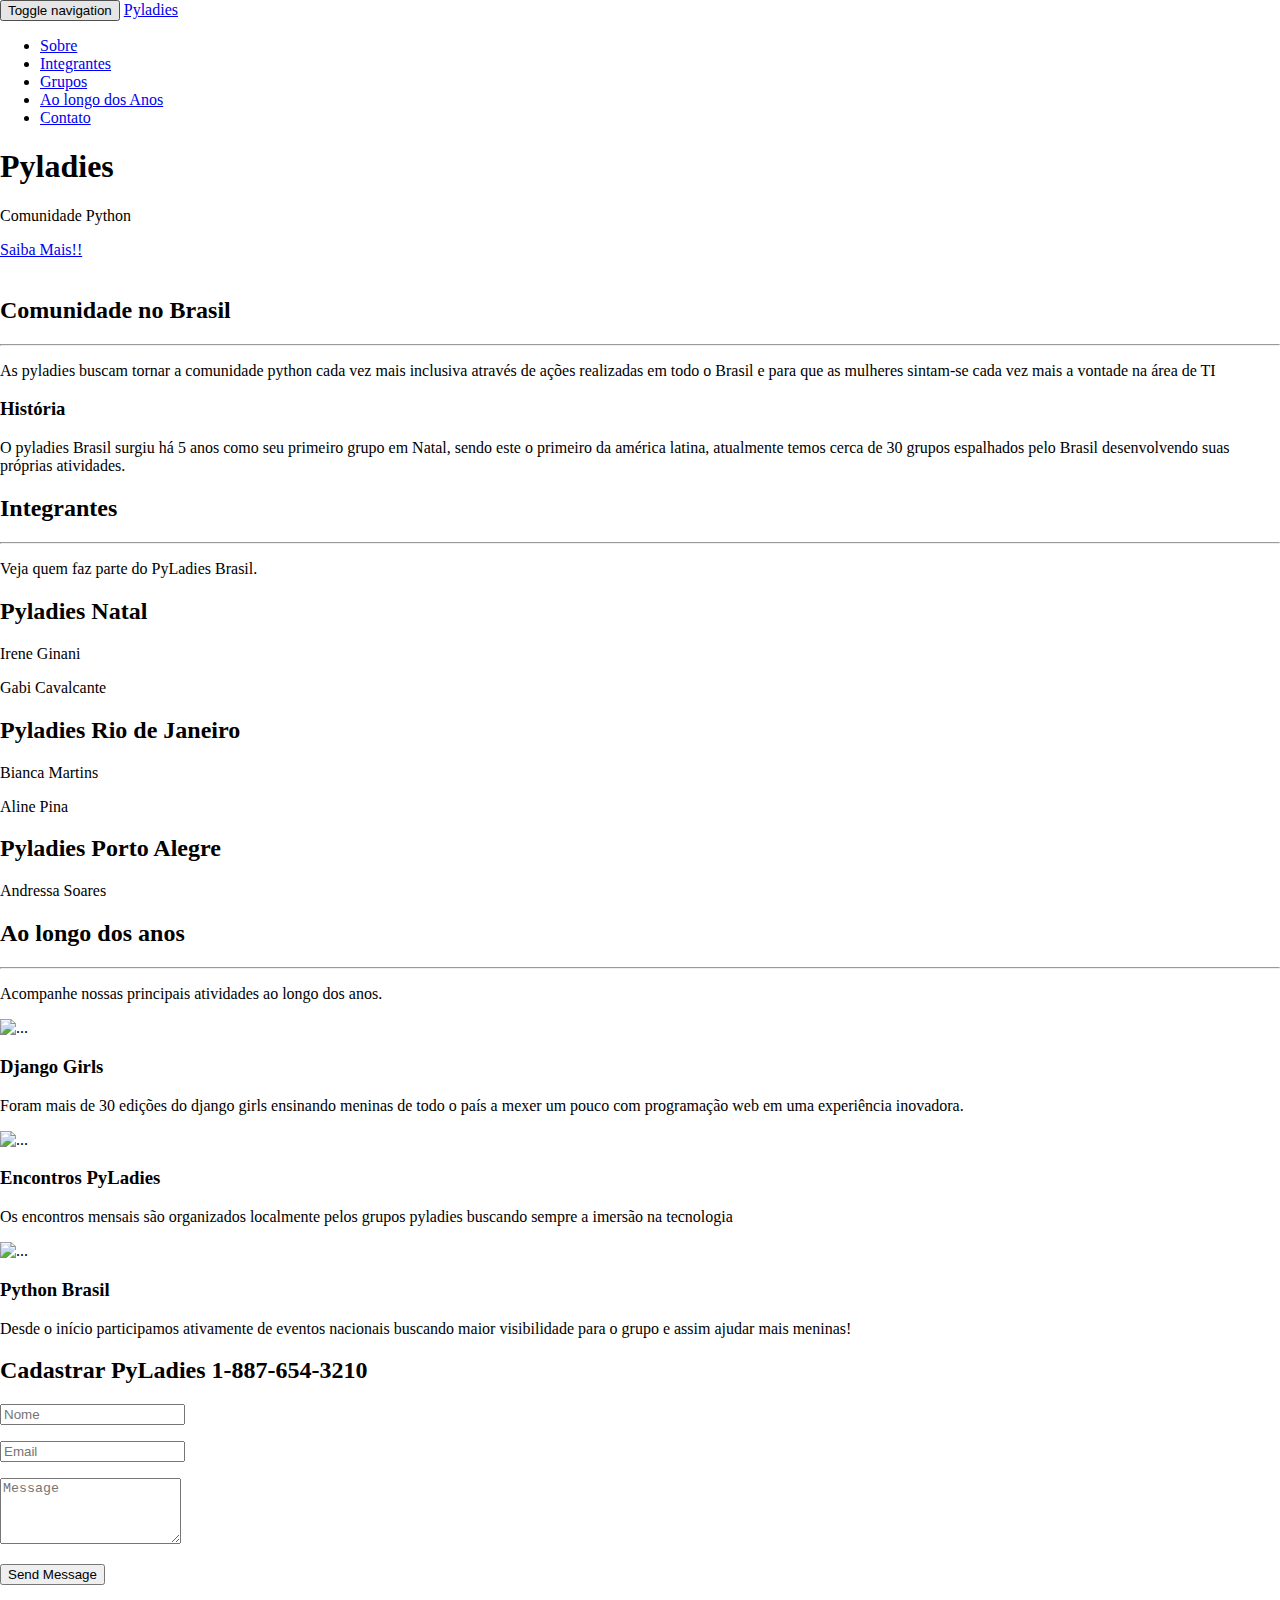
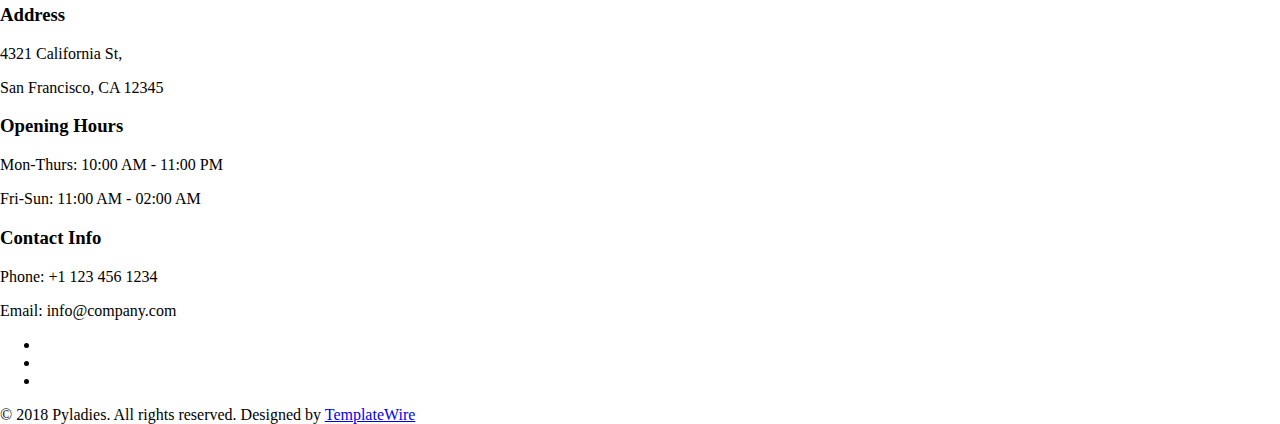
==== templates/index.html @ c5e8baf8 "FIMMM" ====
<!DOCTYPE html>
<html lang="en">
<head>
<meta charset="utf-8">
<meta name="viewport" content="width=device-width, initial-scale=1">
<title>Pyladies</title>
<meta name="description" content="">
<meta name="author" content="">

<!-- Favicons
    ================================================== -->
<link rel="shortcut icon" href="static/img/favicon.ico" type="image/x-icon">
<link rel="apple-touch-icon" href="static/img/apple-touch-icon.png">
<link rel="apple-touch-icon" sizes="72x72" href="static/img/apple-touch-icon-72x72.png">
<link rel="apple-touch-icon" sizes="114x114" href="static/img/apple-touch-icon-114x114.png">

<!-- Bootstrap -->
<link rel="stylesheet" type="text/css"  href="static/css/bootstrap.css">
<link rel="stylesheet" type="text/css" href="static/fonts/font-awesome/css/font-awesome.css">

<!-- Stylesheet
    ================================================== -->
<link rel="stylesheet" type="text/css"  href="static/css/style.css">
<link rel="stylesheet" type="text/css" href="static/css/nivo-lightbox/nivo-lightbox.css">
<link rel="stylesheet" type="text/css" href="static/css/nivo-lightbox/default.css">
<link href="https://fonts.googleapis.com/css?family=Raleway:300,400,500,600,700" rel="stylesheet">
<link href="https://fonts.googleapis.com/css?family=Open+Sans:300,400,600,700" rel="stylesheet">
<link href="https://fonts.googleapis.com/css?family=Dancing+Script:400,700" rel="stylesheet">

<!-- HTML5 shim and Respond.js for IE8 support of HTML5 elements and media queries -->
<!-- WARNING: Respond.js doesn't work if you view the page via file:// -->
<!--[if lt IE 9]>
      <script src="https://oss.maxcdn.com/html5shiv/3.7.2/html5shiv.min.js"></script>
      <script src="https://oss.maxcdn.com/respond/1.4.2/respond.min.js"></script>
    <![endif]-->
    <style>
        #map {
          height: 100%;
        }
        html, body {
          height: 100%;
          margin: 0;
          padding: 0;
        }
      </style>

  </head>
<body id="page-top" data-spy="scroll" data-target=".navbar-fixed-top">
<!-- Navigation
    ==========================================-->
<nav id="menu" class="navbar navbar-default navbar-fixed-top">
  <div class="container"> 
    <!-- Brand and toggle get grouped for better mobile display -->
    <div class="navbar-header">
      <button type="button" class="navbar-toggle collapsed" data-toggle="collapse" data-target="#bs-example-navbar-collapse-1"> <span class="sr-only">Toggle navigation</span> <span class="icon-bar"></span> <span class="icon-bar"></span> <span class="icon-bar"></span> </button>
      <a class="navbar-brand page-scroll" href="#page-top">Pyladies</a> </div>
    
    <!-- Collect the nav links, forms, and other content for toggling -->
    <div class="collapse navbar-collapse" id="bs-example-navbar-collapse-1">
      <ul class="nav navbar-nav navbar-right">
        <li><a href="#about" class="page-scroll">Sobre</a></li>
        <li><a href="#restaurant-menu" class="page-scroll">Integrantes</a></li>
        <li><a href="teste.html">Grupos</a></li>
        <li><a href="#portifolio" class="page-scroll">Ao longo dos Anos</a></li>
        <li><a href="#call-reservation" class="page-scroll">Contato</a></li>
      </ul>
    </div>
    <!-- /.navbar-collapse --> 
  </div>
</nav>
<!-- Header -->
<header id="header">
  <div class="intro">
    <div class="overlay">
      <div class="container">
        <div class="row">
          <div class="intro-text">
            <h1>Pyladies</h1>
            <p>Comunidade Python</p>
            <a href="#about" class="btn btn-custom btn-lg page-scroll">Saiba Mais!!</a> </div>
        </div>
      </div>
    </div>
  </div>
</header>
<!-- About Section -->
<div id="about">
  <div class="container">
    <div class="row">
      <div class="col-xs-12 col-md-6 ">
        <div class="about-img"><img src="static/img/pyladies_brasil.jpg" class="img-responsive" alt=""></div>
      </div>
      <div class="col-xs-12 col-md-6">
        <div class="about-text">
          <h2>Comunidade no Brasil</h2>
          <hr>
          <p>As pyladies buscam tornar a comunidade python cada vez mais inclusiva através de ações realizadas em todo o Brasil e para que as mulheres sintam-se cada vez mais a vontade na área de TI</p>
          <h3>História</h3>
          <p>O pyladies Brasil surgiu há 5 anos como seu primeiro grupo em Natal, sendo este o primeiro da américa latina, atualmente temos cerca de 30 grupos espalhados pelo Brasil desenvolvendo suas próprias atividades.</p>
        </div>
      </div>
    </div>
  </div>
</div>
<!-- Restaurant Menu Section -->
<div id="restaurant-menu">
  <div class="section-title text-center center">
    <div class="overlay">
      <h2>Integrantes</h2>
      <hr>
      <p>Veja quem faz parte do PyLadies Brasil.</p>
    </div>
  </div>
  <div class="container">
    <div class="row">
      <div class="col-xs-12 col-sm-6">
        <h2>Pyladies Natal</h2>
        <p>Irene Ginani</p>
        <p>Gabi Cavalcante</p>
      </div>
      <div class="col-xs-12 col-sm-6">
        <h2>Pyladies Rio de Janeiro</h2>
        <p>Bianca Martins</p>
        <p>Aline Pina</p>
      </div>
    </div>
    <div class="row">
      <div class="col-xs-12 col-sm-6">
        <h2>Pyladies Porto Alegre</h2>
        <p>Andressa Soares</p>
    </div>
  </div>
</div>
<!-- Portfolio Section -->
<div id="portfolio">
  <div class="section-title text-center center">
    <div class="overlay">
      <h2>Ao longo dos anos</h2>
      <hr>
      <p>Acompanhe nossas principais atividades ao longo dos anos.</p>
    </div>
  </div>
  <div class="container">
      <div id="row">
          <div class="col-md-4 team">
            <div class="thumbnail">
              <div class="team-img"><img src="static/img/py.png" alt="..."></div>
              <div class="caption">
                <h3>Django Girls</h3>
                <p>Foram mais de 30 edições do django girls ensinando meninas de todo o país a mexer um pouco com programação web em uma experiência inovadora.</p>
              </div>
            </div>
          </div>
          <div class="col-md-4 team">
            <div class="thumbnail">
              <div class="team-img"><img src="static/img/indice.jpeg" alt="..."></div>
              <div class="caption">
                <h3>Encontros PyLadies</h3>
                <p>Os encontros mensais são organizados localmente pelos grupos pyladies buscando sempre a imersão na tecnologia</p>
              </div>
            </div>
          </div>
          <div class="col-md-4 team">
            <div class="thumbnail">
              <div class="team-img"><img src="static/img/pyladies_brasil.jpg" alt="..."></div>
              <div class="caption">
                <h3>Python Brasil</h3>
                <p>Desde o início participamos ativamente de eventos nacionais buscando maior visibilidade para o grupo e assim ajudar mais meninas!</p>
              </div>
            </div>
          </div>
        </div>
  </div>
</div>
<!-- Call Reservation Section -->
<div id="call-reservation" class="text-center">
  <div class="container">
    <h2>Cadastrar PyLadies <strong>1-887-654-3210</strong></h2>
  </div>
</div>
<!-- Contact Section -->
<div id="contact" class="text-center">
  <div class="container">
    <div class="col-md-10 col-md-offset-1">
      <form name="sentMessage" id="contactForm" novalidate>
        <div class="row">
          <div class="col-md-6">
            <div class="form-group">
              <input type="text" id="name" class="form-control" placeholder="Nome" required="required">
              <p class="help-block text-danger"></p>
            </div>
          </div>
          <div class="col-md-6">
            <div class="form-group">
              <input type="email" id="cpf" class="form-control" placeholder="Email" required="required">
              <p class="help-block text-danger"></p>
            </div>
          </div>
        </div>
        <div class="form-group">
          <textarea name="message" id="message" class="form-control" rows="4" placeholder="Message" required></textarea>
          <p class="help-block text-danger"></p>
        </div>
        <div id="success"></div>
        <button type="submit" class="btn btn-custom btn-lg">Send Message</button>
      </form>
    </div>
  </div>
</div>
<div id="footer">
  <div class="container text-center">
    <div class="col-md-4">
      <h3>Address</h3>
      <div class="contact-item">
        <p>4321 California St,</p>
        <p>San Francisco, CA 12345</p>
      </div>
    </div>
    <div class="col-md-4">
      <h3>Opening Hours</h3>
      <div class="contact-item">
        <p>Mon-Thurs: 10:00 AM - 11:00 PM</p>
        <p>Fri-Sun: 11:00 AM - 02:00 AM</p>
      </div>
    </div>
    <div class="col-md-4">
      <h3>Contact Info</h3>
      <div class="contact-item">
        <p>Phone: +1 123 456 1234</p>
        <p>Email: info@company.com</p>
      </div>
    </div>
  </div>
  <div class="container-fluid text-center copyrights">
    <div class="col-md-8 col-md-offset-2">
      <div class="social">
        <ul>
          <li><a href="#"><i class="fa fa-facebook"></i></a></li>
          <li><a href="#"><i class="fa fa-twitter"></i></a></li>
          <li><a href="#"><i class="fa fa-google-plus"></i></a></li>
        </ul>
      </div>
      <p>&copy; 2018 Pyladies. All rights reserved. Designed by <a href="http://www.templatewire.com" rel="nofollow">TemplateWire</a></p>
    </div>
  </div>
</div>
<script type="text/javascript" src="static/js/jquery.1.11.1.js"></script> 
<script type="text/javascript" src="static/js/bootstrap.js"></script> 
<script type="text/javascript" src="static/js/SmoothScroll.js"></script> 
<script type="text/javascript" src="static/js/nivo-lightbox.js"></script> 
<script type="text/javascript" src="static/js/jquery.isotope.js"></script> 
<script type="text/javascript" src="static/js/jqBootstrapValidation.js"></script> 
<script type="text/javascript" src="static/js/contact_me.js"></script> 
<script type="text/javascript" src="static/js/main.js"></script>
<script>
    var map;
    function initMap() {
      map = new google.maps.Map(document.getElementById('map'), {
        center: {lat: -34.397, lng: 150.644},
        zoom: 8
      });
    }
  </script>
  <script src="https://maps.googleapis.com/maps/api/js?key=AIzaSyC4IN3XKFHI7v5d672uk7u4Ar1gg2T57R0&callback=initMap"
  async defer></script>

</body>
</html>
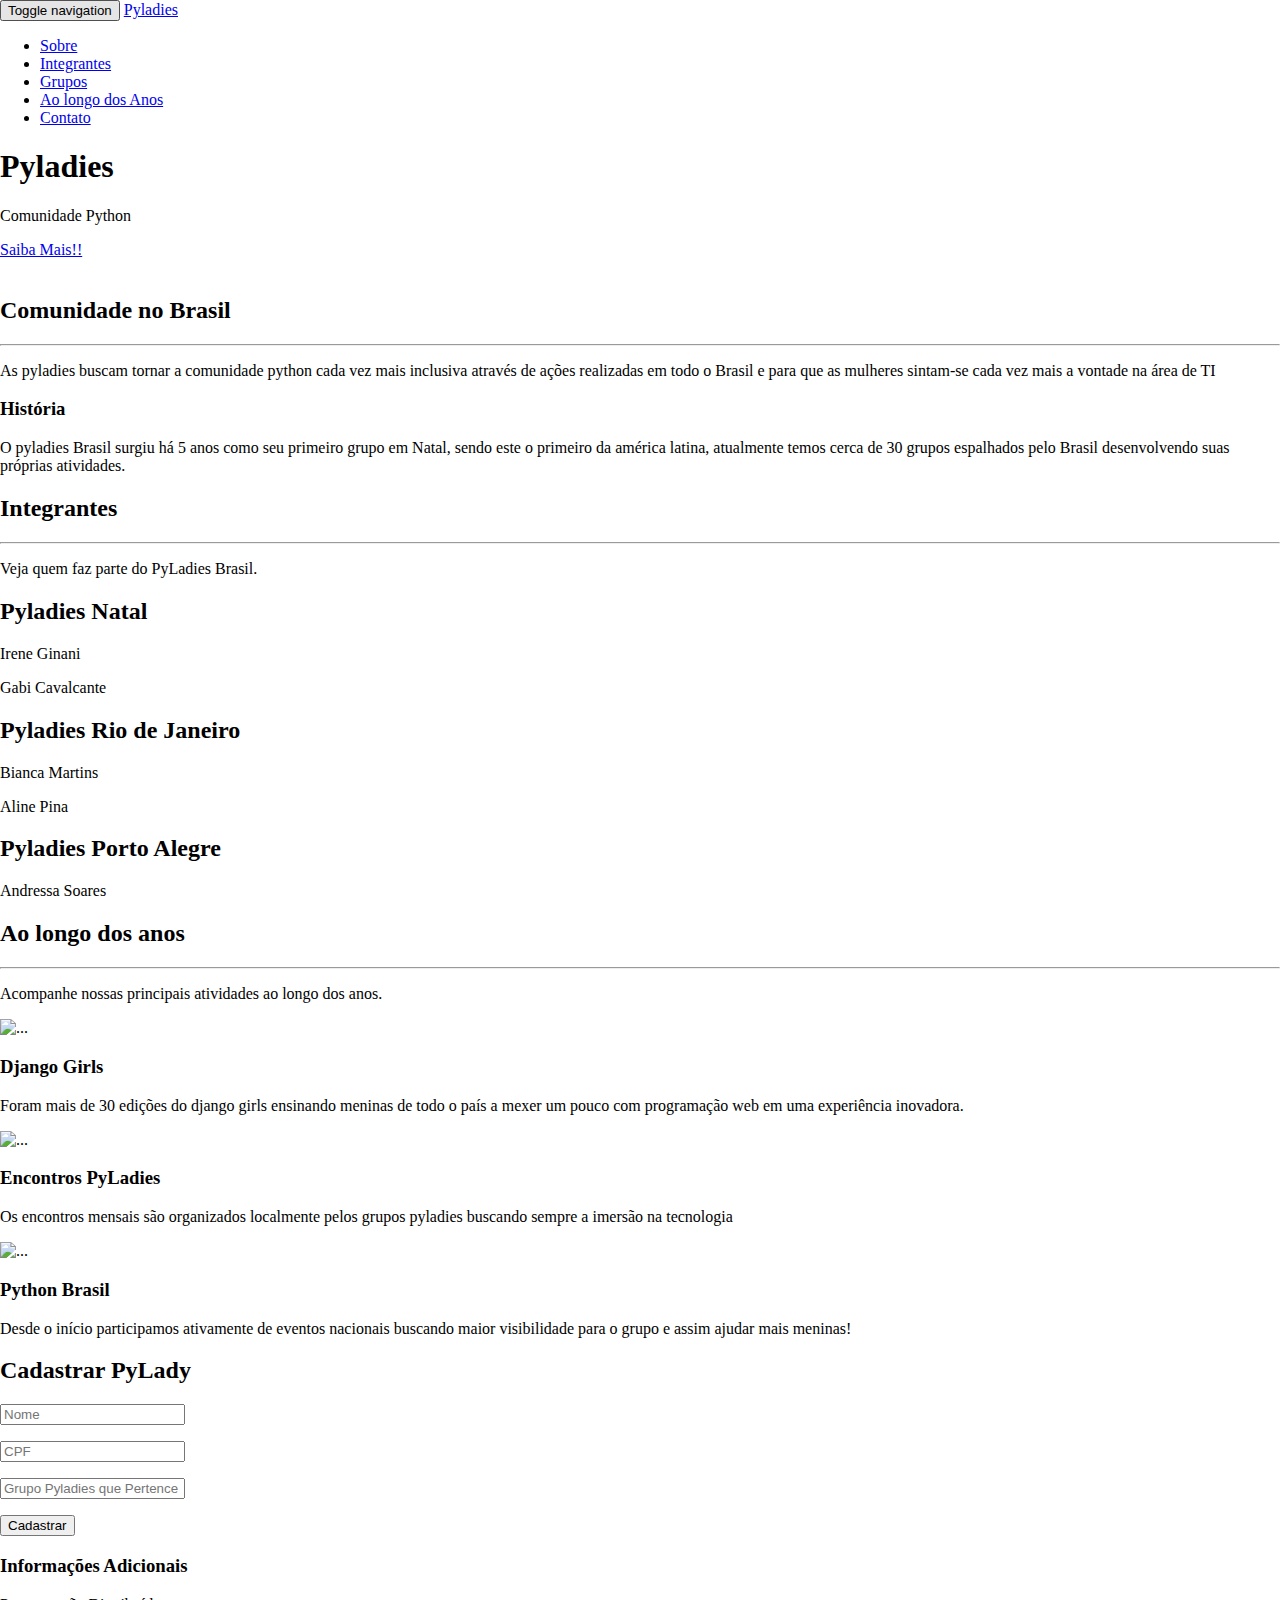
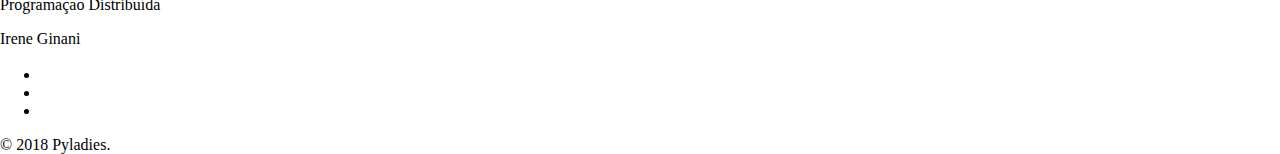
==== commit 7f742a66: "terminando" ====
--- a/templates/index.html
+++ b/templates/index.html
@@ -9,10 +9,10 @@
 
 <!-- Favicons
     ================================================== -->
-<link rel="shortcut icon" href="static/img/favicon.ico" type="image/x-icon">
-<link rel="apple-touch-icon" href="static/img/apple-touch-icon.png">
-<link rel="apple-touch-icon" sizes="72x72" href="static/img/apple-touch-icon-72x72.png">
-<link rel="apple-touch-icon" sizes="114x114" href="static/img/apple-touch-icon-114x114.png">
+<link rel="shortcut icon" href="#" type="image/x-icon">
+<link rel="apple-touch-icon" href="#">
+<link rel="apple-touch-icon" sizes="72x72" href="#">
+<link rel="apple-touch-icon" sizes="114x114" href="#">
 
 <!-- Bootstrap -->
 <link rel="stylesheet" type="text/css"  href="static/css/bootstrap.css">
@@ -132,7 +132,7 @@
   </div>
 </div>
 <!-- Portfolio Section -->
-<div id="portfolio">
+<div id="portifolio">
   <div class="section-title text-center center">
     <div class="overlay">
       <h2>Ao longo dos anos</h2>
@@ -175,7 +175,7 @@
 <!-- Call Reservation Section -->
 <div id="call-reservation" class="text-center">
   <div class="container">
-    <h2>Cadastrar PyLadies <strong>1-887-654-3210</strong></h2>
+    <h2>Cadastrar PyLady</h2>
   </div>
 </div>
 <!-- Contact Section -->
@@ -192,17 +192,17 @@
           </div>
           <div class="col-md-6">
             <div class="form-group">
-              <input type="email" id="cpf" class="form-control" placeholder="Email" required="required">
+              <input type="email" id="cpf" class="form-control" placeholder="CPF" required="required">
               <p class="help-block text-danger"></p>
             </div>
           </div>
         </div>
         <div class="form-group">
-          <textarea name="message" id="message" class="form-control" rows="4" placeholder="Message" required></textarea>
+          <input name="message" id="message" class="form-control" rows="4" placeholder="Grupo Pyladies que Pertence" required="required">
           <p class="help-block text-danger"></p>
         </div>
         <div id="success"></div>
-        <button type="submit" class="btn btn-custom btn-lg">Send Message</button>
+        <button type="submit" class="btn btn-custom btn-lg">Cadastrar</button>
       </form>
     </div>
   </div>
@@ -210,24 +210,20 @@
 <div id="footer">
   <div class="container text-center">
     <div class="col-md-4">
-      <h3>Address</h3>
+      <h3></h3>
       <div class="contact-item">
-        <p>4321 California St,</p>
-        <p>San Francisco, CA 12345</p>
       </div>
     </div>
     <div class="col-md-4">
-      <h3>Opening Hours</h3>
+      <h3>Informações Adicionais</h3>
       <div class="contact-item">
-        <p>Mon-Thurs: 10:00 AM - 11:00 PM</p>
-        <p>Fri-Sun: 11:00 AM - 02:00 AM</p>
+        <p>Programação Distribuída</p>
+        <p>Irene Ginani</p>
       </div>
     </div>
     <div class="col-md-4">
-      <h3>Contact Info</h3>
+      <h3></h3>
       <div class="contact-item">
-        <p>Phone: +1 123 456 1234</p>
-        <p>Email: info@company.com</p>
       </div>
     </div>
   </div>
@@ -240,7 +236,7 @@
           <li><a href="#"><i class="fa fa-google-plus"></i></a></li>
         </ul>
       </div>
-      <p>&copy; 2018 Pyladies. All rights reserved. Designed by <a href="http://www.templatewire.com" rel="nofollow">TemplateWire</a></p>
+      <p>&copy; 2018 Pyladies. </p>
     </div>
   </div>
 </div>
